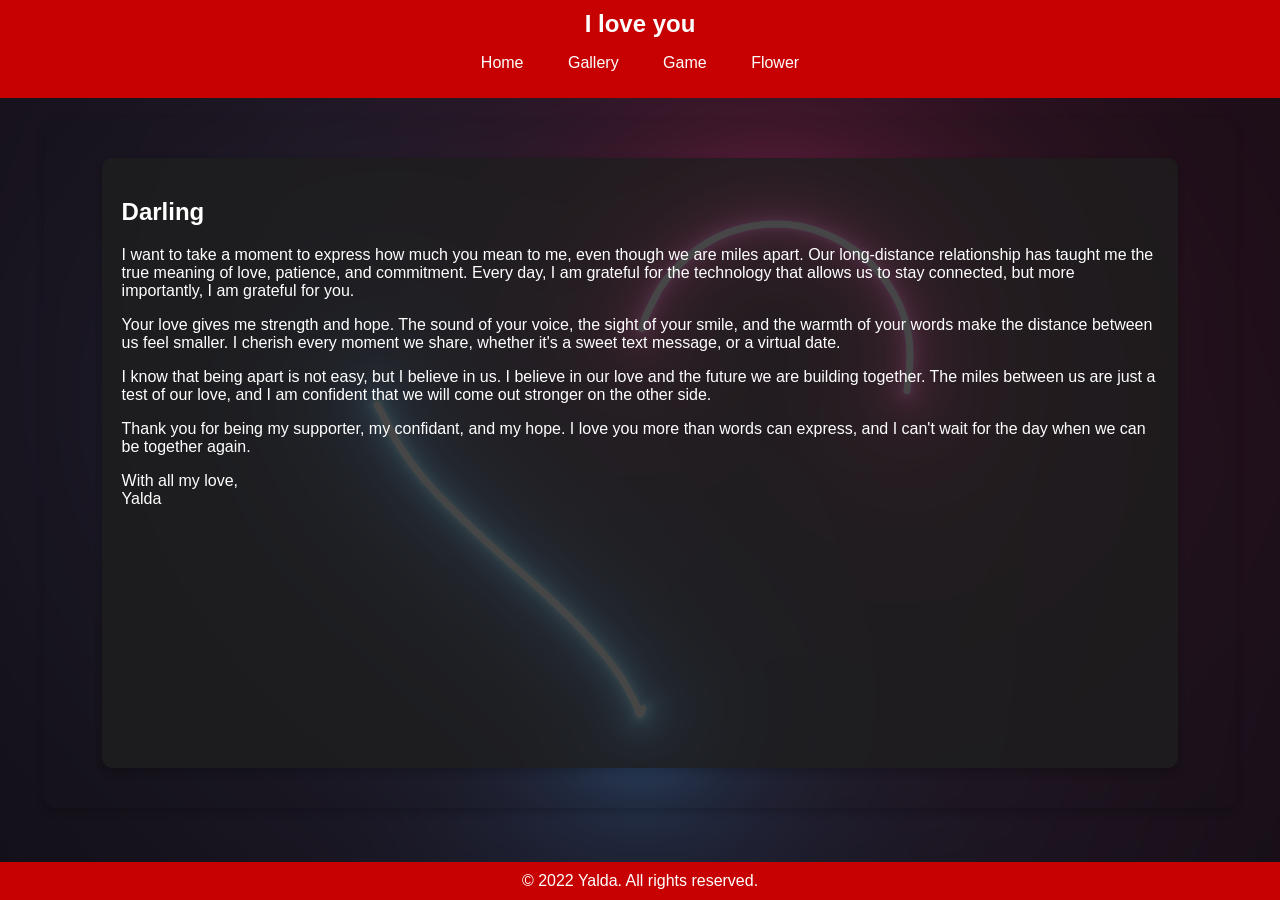
==== index.html @ e8966766 "Add files via upload" ====
<!DOCTYPE html>
<html lang="en">
<head>
    <meta charset="UTF-8">
    <meta http-equiv="X-UA-Compatible" content="IE=edge">
    <meta name="viewport" content="width=device-width, initial-scale=1.0">
    <title>Heart Animation</title>
    <link rel="stylesheet" href="styles.css">
</head>
<body>
    <header>
        <h1>I love you</h1>
        <nav>
            <ul>
                <li><a href="index.html">Home</a></li>
                <li><a href="gallery.html">Gallery</a></li>
                <li><a href="game.html">Game</a></li>
                <li><a href="flower.html">Flower</a></li>
               
            </ul>
        </nav>
    </header>
    
    <div class="container">
        

        <div class="article-container">
            <article>
                <h2>Darling</h2>
                <p>I want to take a moment to express how much you mean to me, even though we are miles apart. Our long-distance relationship has taught me the true meaning of love, patience, and commitment. Every day, I am grateful for the technology that allows us to stay connected, but more importantly, I am grateful for you.</p>
                <p>Your love gives me strength and hope. The sound of your voice, the sight of your smile, and the warmth of your words make the distance between us feel smaller. I cherish every moment we share, whether it's a sweet text message, or a virtual date.</p>
                <p>I know that being apart is not easy, but I believe in us. I believe in our love and the future we are building together. The miles between us are just a test of our love, and I am confident that we will come out stronger on the other side.</p>
                <p>Thank you for being my supporter, my confidant, and my hope. I love you more than words can express, and I can't wait for the day when we can be together again.</p>
                <p>With all my love,<br>Yalda</p>
            </article>
        </div>
    </div>
    
    <footer>
        <p>© 2022 Yalda. All rights reserved.</p>
    </footer>
    
    <canvas id="canvas" width="1400" height="600"></canvas> 
    <script src="app.js"></script>
</body>
</html>
---- styles.css ----
body {
    font-family: 'Arial', sans-serif;
    background-color: #000;
    color: #ffffff;
    margin: 0;
    padding: 0;
    display: flex;
    flex-direction: column;
    align-items: center;
    min-height: 100vh;
    overflow: hidden;
    background-repeat: no-repeat;
}

header, footer {
    background-color: #c70101;
    width: 100%;
    padding: 10px 20px;
    border-radius: 10px;
    text-align: center;
    z-index: 1;
}

header h1 {
    margin: 0;
    font-size: 1.5em;
    animation: fadeIn 2s ease-in-out;
}

nav ul {
    list-style-type: none;
    padding: 0;
    text-align: center;
}

nav ul li {
    display: inline-block;
    margin: 0 10px;
}

nav ul li a {
    color: #ffffff;
    text-decoration: none;
    padding: 10px;
}

nav ul li a:hover {
    background-color: #a80303;
    border-radius: 5px;
}

.container {
    text-align: center;
    box-shadow: 0 4px 8px rgba(0, 0, 0, 0.2);
    border-radius: 10px;
    overflow: hidden;
    padding: 20px;
    background-color: rgba(30, 30, 30, 0.093);
    width: 90%;
    max-width: 1200px;
    margin: 20px auto;
    z-index: 1;
    position: relative;
}

.image-slider {
    position: relative;
    width: 100%;
    margin: 20px 0;
}

.slide {
    display: none;
}

.slide img {
    width: auto;
    max-width: 100%;
    max-height: 200px;
    border-radius: 5px;
    box-shadow: 0 4px 8px rgba(0, 0, 0, 0.2);
    margin-bottom: 10px;
}

.slide audio {
    width: 100%;
}

.dots {
    text-align: center;
    margin-top: 10px;
}

.dot {
    height: 15px;
    width: 15px;
    margin: 0 5px;
    background-color: #bbb;
    border-radius: 50%;
    display: inline-block;
    cursor: pointer;
}

.dot.active {
    background-color: #a80303;
}

.article-container {
    width: 90%;
    max-width: 1200px;
    margin: 20px auto;
    padding: 20px;
    background-color: rgba(30, 30, 30, 0.8);
    border-radius: 10px;
    box-shadow: 0 4px 8px rgba(0, 0, 0, 0.2);
    height: 570px;
    overflow-y: auto;
}

article {
    text-align: left;
    color: #ffffff;
}

footer {
    background-color: #c70101;
    width: 100%;
    padding: 10px 20px;
    border-radius: 10px;
    text-align: center;
    z-index: 1;
    position: absolute;
    bottom: 0;
}

footer p {
    margin: 0;
}

@keyframes fadeIn {
    from { opacity: 0; }
    to { opacity: 1; }
}

canvas {
    position: absolute;
    top: 0;
    left: 0;
}

/* Responsive styles */
@media (max-width: 768px) {
    body {
        flex-direction: column;
    }

    .container, .article-container {
        width: 100%;
        padding: 10px;
        height: auto;
    }

    nav ul li {
        display: block;
        margin: 10px 0;
    }

    
}
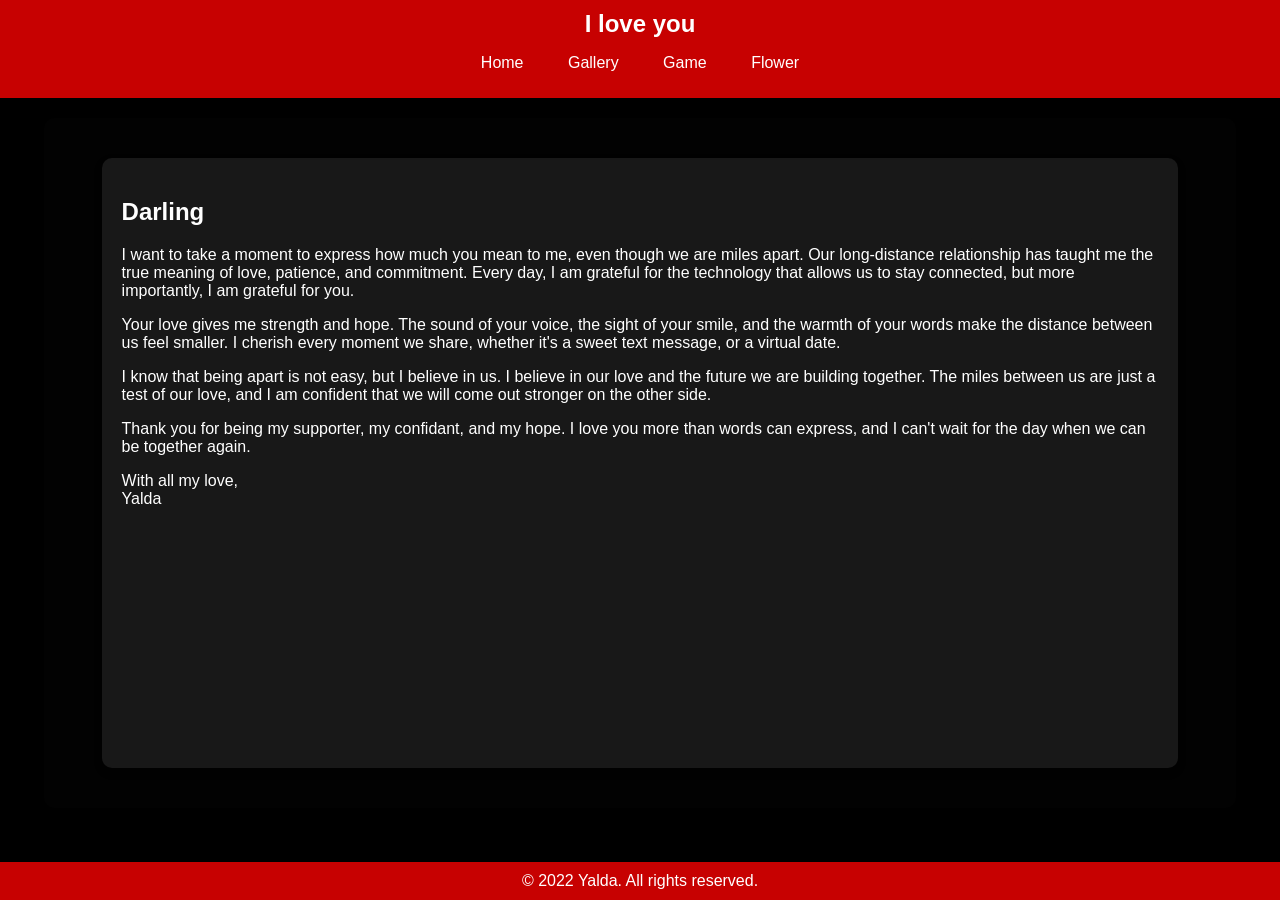
==== commit be6c9a88: "Update index.html" ====
--- a/index.html
+++ b/index.html
@@ -40,7 +40,5 @@
         <p>© 2022 Yalda. All rights reserved.</p>
     </footer>
     
-    <canvas id="canvas" width="1400" height="600"></canvas> 
-    <script src="app.js"></script>
 </body>
 </html>
--- a/styles.css
+++ b/styles.css
@@ -138,8 +138,8 @@
 }
 
 @keyframes fadeIn {
-    from { opacity: 0; }
-    to { opacity: 1; }
+    from { transform: translateZ(0); }
+    to { transform: translateZ(0); }
 }
 
 canvas {
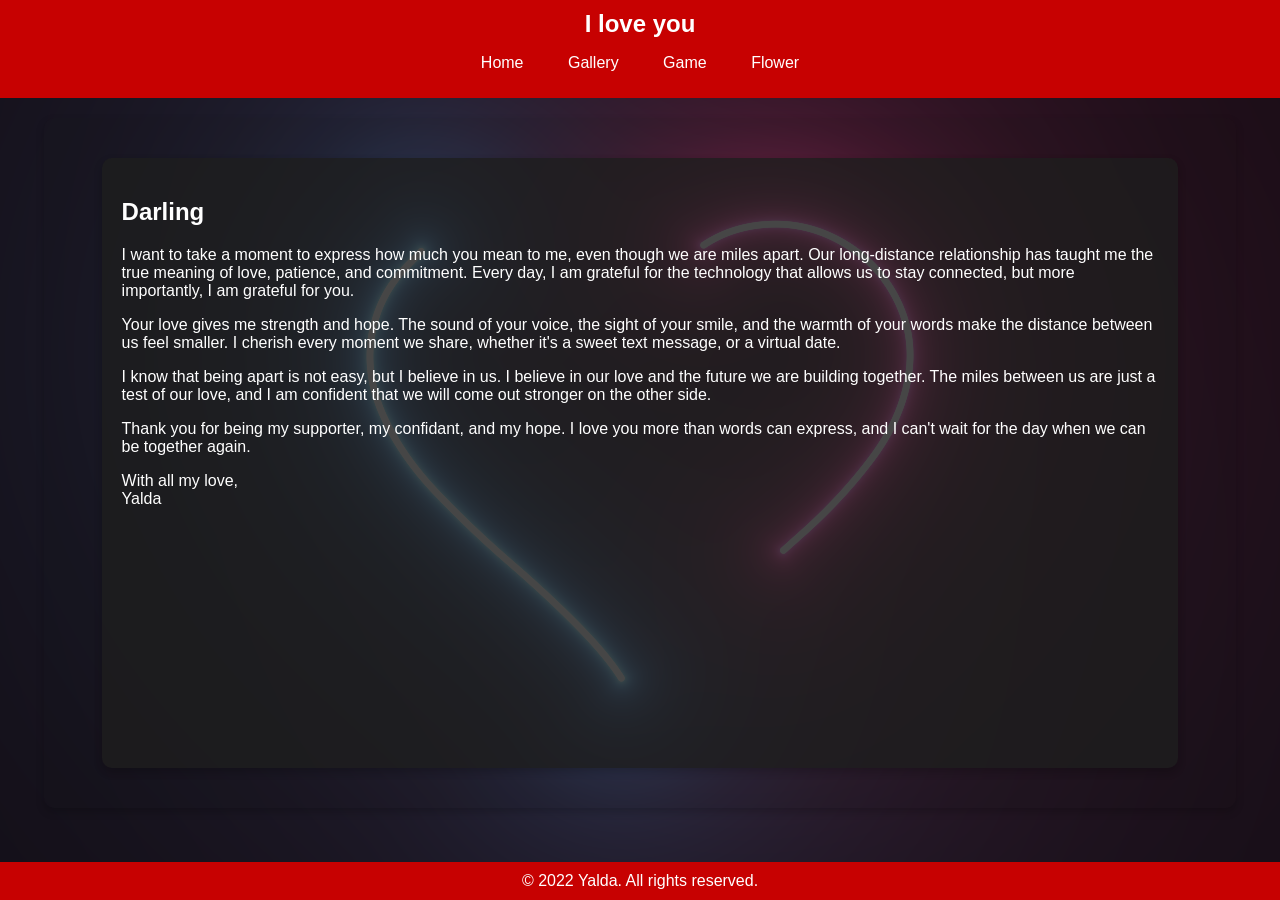
==== commit 1417bc9c: "Update index.html" ====
--- a/index.html
+++ b/index.html
@@ -39,6 +39,8 @@
     <footer>
         <p>© 2022 Yalda. All rights reserved.</p>
     </footer>
+    <canvas id="canvas" width="1400" height="600"></canvas> 
+    <script src="app.js"></script>
     
 </body>
 </html>
